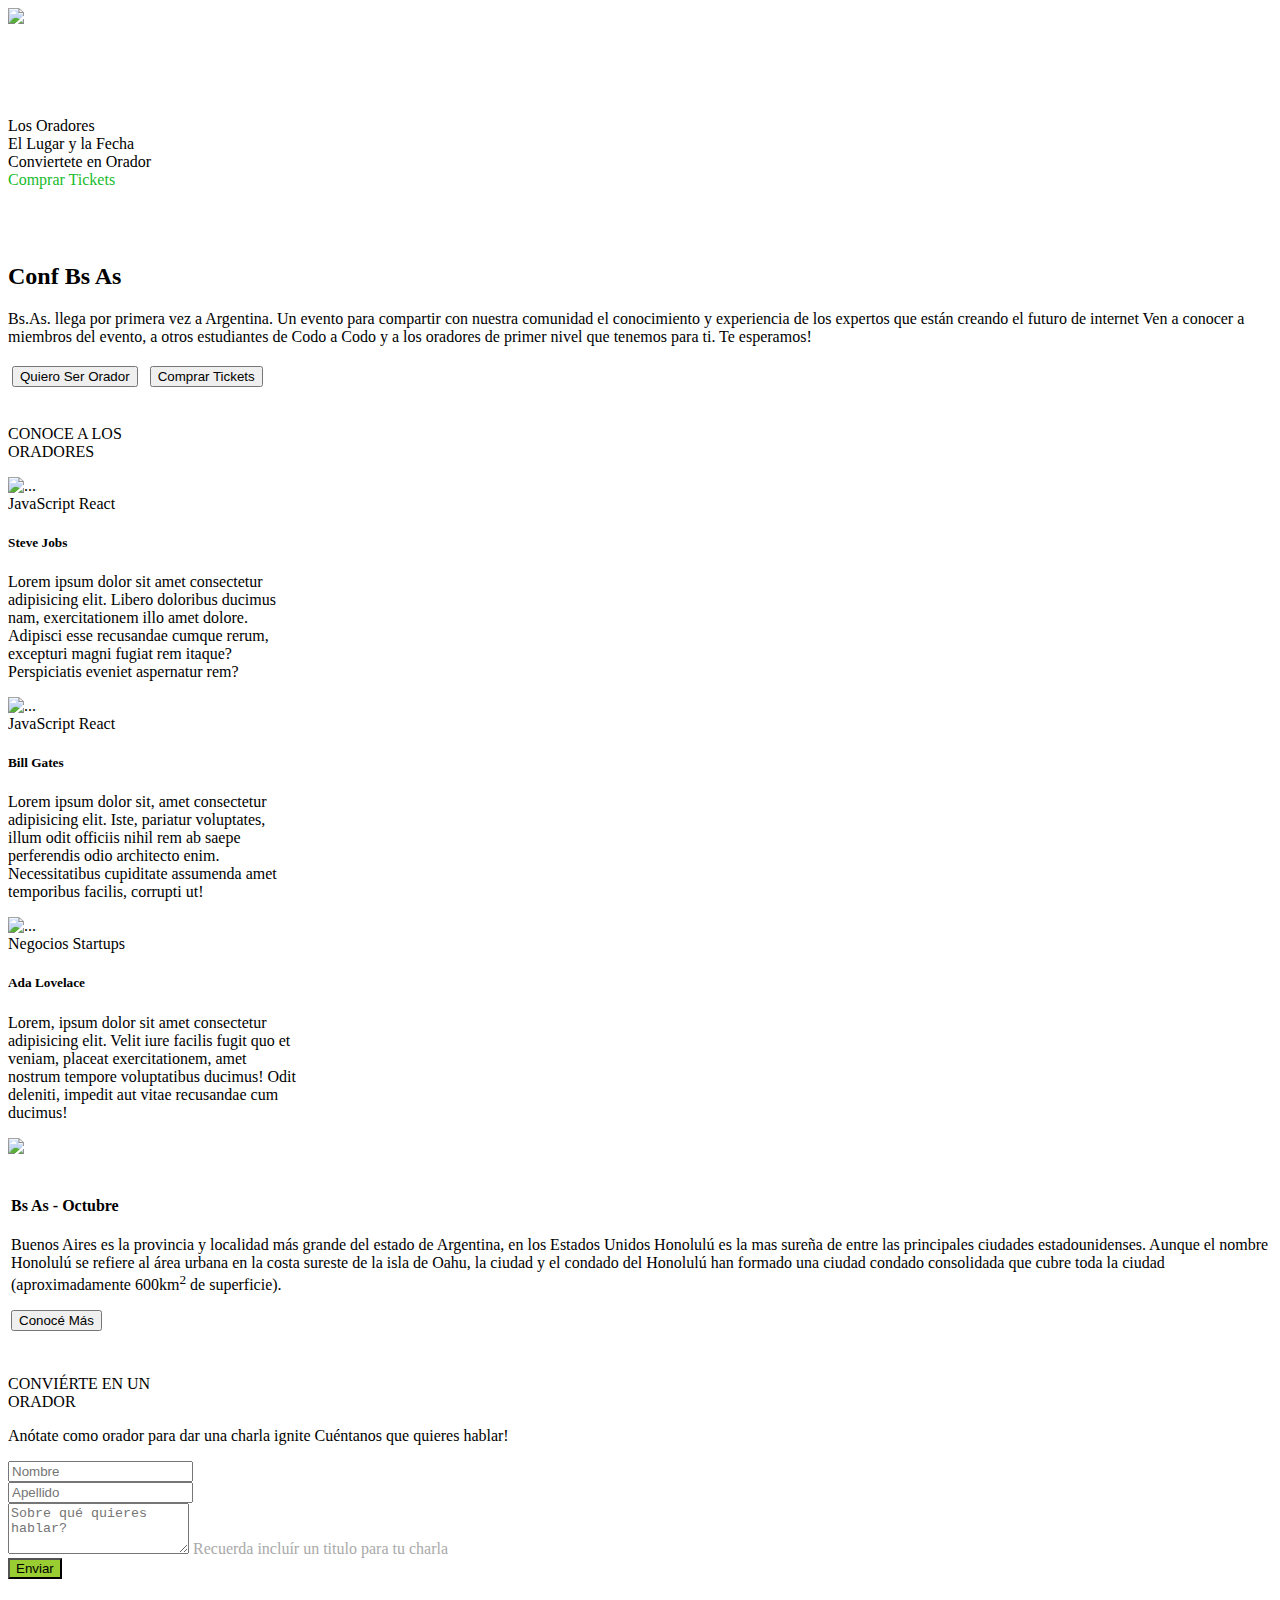
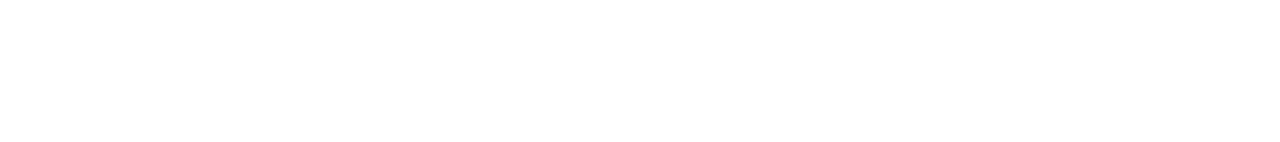
==== index.html @ b53b3d86 "Add files via upload" ====
<!doctype html>
<html lang="es">
  <head>
    <!-- Required meta tags -->
    <meta charset="utf-8">
    <meta name="viewport" content="width=device-width, initial-scale=1">

    
    <link href="https://cdn.jsdelivr.net/npm/bootstrap@5.0.2/dist/css/bootstrap.min.css" rel="stylesheet" integrity="sha384-EVSTQN3/azprG1Anm3QDgpJLIm9Nao0Yz1ztcQTwFspd3yD65VohhpuuCOmLASjC" crossorigin="anonymous">
    <link rel="stylesheet" href="estilos.css">
    <title>TP Integrador</title>

  </head>
<Body>

    
    <header class="container-fluid ">
        <nav class="row encabeza justify-content-around"  >
            <div class="col-md-auto d-flex align-items-center" ><img src="codoacodo.png" class="img-fluid logo"> <p Style="font-size: 140%; color:rgb(255, 255, 255);"class="margen_variable">  Conf Bs As</p></div>
        
            
            <div class="col-md-auto sinpad"><a style="text-decoration:none;color:white" href="#conferencia">La Conferencia</a></div>
            <div class="col-md-auto sinpad"><a style="text-decoration:none;color:black" href="#oradores">Los Oradores</a></div>
            <div class="col-md-auto sinpad"><a style="text-decoration:none;color:black" href="#lugar">El Lugar y la Fecha</a></div>    
            <div class="col-md-auto sinpad"><a style="text-decoration:none;color:black" href="#convierte">Conviertete en Orador</a></div>
            <div class="col-md-auto sinpad"><a style="text-decoration:none;color:rgb(23, 187, 45)" href="#">Comprar Tickets</a></div>
        </nav>
    </header>


    <div id="carouselExampleSlidesOnly" class="carousel slide position-relative" data-bs-ride="carousel">
        <div class="carousel-inner">
            <div class="carousel-item active">
                <img src="ba1.jpg" class="d-block w-100" alt="">
            </div>
            <div class="carousel-item">
                <img src="ba2.jpg" class="d-block w-100" alt="">
             </div>
            <div class="carousel-item ">
                <img src="ba3.jpg" class="d-block w-100" alt="">
            </div>
        </div>
        <div class="container-fluid position-absolute top-0 start-0 filtro"></div>
    
 
        <div class="container-fluid position-absolute top-0 start-0 posi" >
            <div class="row">
                <div class="col-10"style="justify-content-center">
                    <h2 class="texto_imagen text-end fw-bold" id="conferencia">Conf Bs As</h2>
                    <p class="texto_imagen text-break text-end" >Bs.As. llega por primera vez a Argentina. Un evento para compartir con nuestra comunidad el conocimiento y experiencia de los expertos que están creando el futuro de internet
                        Ven a conocer a miembros del evento, a otros estudiantes de Codo a Codo y a los oradores de primer nivel que tenemos para ti.
                        Te esperamos!
                    </p>
                </div>
            </div>
            <div class="row"style="justify-content-center">
                <div class="col-10 text-end"> 
                    <button type="button" class="btn btn-outline-light texto_imagen" Style="margin:4px">Quiero Ser Orador</button>
                    <button type="button" class="btn btn-success texto_imagen" Style="margin:4px" >Comprar Tickets</button>
                </div>
            </div>
         </div> 
        </div>      
    <p class="text-center fs-6" id="oradores"> <br> CONOCE A LOS <br><span class="fs-2"> ORADORES </span> </p>

    

    <div class="container fichas w-75 p-2 mx-auto justify-content-md-center">

        
        <div class="card p-2 " style="width: 18rem; border-width: 0px;">
            <img src="steve.jpg" class="card-img-top" alt="...">
            <div class="card-body">
                <span class="badge bg-warning text-dark">JavaScript</span> 
                <span class="badge bg-primary">React</span> 
              <h5 class="card-title texto_cartas">Steve Jobs</h5>
              <p class="card-text texto_cartas">Lorem ipsum dolor sit amet consectetur adipisicing elit. Libero doloribus ducimus nam, exercitationem illo amet dolore. Adipisci esse recusandae cumque rerum, excepturi magni fugiat rem itaque? Perspiciatis eveniet aspernatur rem?</p>
              
            </div>
          </div>
          <div class="card p-2" style="width: 18rem;border-width: 0px">
            <img src="bill.jpg" class="card-img-top" alt="...">
            <div class="card-body">
                <span class="badge bg-warning text-dark">JavaScript</span> 
                <span class="badge bg-primary">React</span>
              <h5 class="card-title texto_cartas">Bill Gates</h5>
              <p class="card-text texto_cartas">Lorem ipsum dolor sit, amet consectetur adipisicing elit. Iste, pariatur voluptates, illum odit officiis nihil rem ab saepe perferendis odio architecto enim. Necessitatibus cupiditate assumenda amet temporibus facilis, corrupti ut!</p>
             
            </div>
          </div>
          <div class="card p-2" style="width: 18rem;border-width: 0px">
            <img src="ada.jpeg" class="card-img-top" alt="...">
            <div class="card-body">
                <span class="badge bg-secondary">Negocios</span>
                <span class="badge bg-danger">Startups</span>
              <h5 class="card-title texto_cartas">Ada Lovelace</h5>
              <p class="card-text texto_cartas">Lorem, ipsum dolor sit amet consectetur adipisicing elit. Velit iure facilis fugit quo et veniam, placeat exercitationem, amet nostrum tempore voluptatibus ducimus! Odit deleniti, impedit aut vitae recusandae cum ducimus!</p>
              
            </div>
          </div>
        </div> 
          
        <div class="Container-fluid">
            <div class="row">
                <div class="col-md-6 p-0 "> <img src="honolulu.jpg"class="img-fluid"> </div>                             
                <div class="col-md-6 fondo_gris"> 
                    <h4 class="texto_imagen" id="lugar" style="padding-left:3px"><br>Bs As - Octubre</h4>
                    <p class="texto_imagen" style="padding-left:3px">Buenos Aires es la provincia y localidad más grande del estado de Argentina, en los Estados Unidos Honolulú es la
                        mas sureña de entre las principales ciudades estadounidenses. Aunque el nombre Honolulú se refiere 
                        al área urbana en la costa sureste de la isla de Oahu, la ciudad y el condado del Honolulú han formado una 
                        ciudad condado consolidada que cubre toda la ciudad (aproximadamente 600km<sup>2</sup> de superficie).
                    </p>
                    <button type="button" class="btn btn-outline-light texto_imagen" style="margin-bottom: 10px; margin-left:3px">Conocé Más</button>
                </div>
            </div>
        </div>
        <p class="text-center fs-6" id="convierte"> <br> CONVIÉRTE EN UN <br><span class="fs-2"> ORADOR </span> </p>
        <p class="text-center fs-6">Anótate como orador para dar una <span class="dotted">charla ignite</span> Cuéntanos que quieres hablar! <br> </p>

    <div class="container w-50">
        <div class="row">
            <div class="col-6">
                <div class="mb-3">
                   
                    <input type="text" class="form-control" id="exampleFormControlInput1" placeholder="Nombre">
                </div>
            </div>  
            <div class="col-6">
                <div class="mb-3">
                    
                    <input type="text" class="form-control" id="exampleFormControlInput2" placeholder="Apellido">
                </div>
            </div>   
            <div class="mb-3">
                
                <textarea class="form-control fs-4" id="exampleFormControlTextarea1" placeholder="Sobre qué quieres hablar? " rows="3"></textarea>
                <label for="exampleFormControlInput1" style="color:darkgray" class="form-label fs-6">Recuerda incluír un titulo para tu charla</label>
            </div>
        </div>
        <div class="row">
            <div class="col-12" style="height:50px">
                <button type="button" class="btn btn-success w-100" style="background-color:yellowgreen;">Enviar</button>
            </div>
        </div> 
     </div>  
     
     <footer class="container-fluid">
         <div class="row encabeza  justify-content-center" Style="min-height:50px"   >
                <div class="col-md-auto"><a style="text-decoration:none; color:white" href="#">Preguntas frecuentes</a></div>
                <div class="col-md-auto"><a style="text-decoration:none; color:white" href="#">Contáctanos</a></div>
                <div class="col-md-auto"><a style="text-decoration:none; color:white" href="#">Prensa</a></div>
                <div class="col-md-auto"><a style="text-decoration:none; color:white" href="#">Conferencias</a></div>
                <div class="col-md-auto"><a style="text-decoration:none; color:white" href="#">Terminos y Condiciones</a></div>
                <div class="col-md-auto"><a style="text-decoration:none; color:white" href="#">Privacidad</a></div>
                <div class="col-md-auto"><a style="text-decoration:none; color:white" href="#">Estudiantes</a></div>

         </div>
        </footer>







        <!--
        <div class="container-sm w-50 text-center">
            <div class="row">
                <div class="col-6"
                <form> <input type="text" name="nombre" value="Nombre" size="38"> </form>        
                </div>
                <div class="col-6"
                <form> <input type="text" name="Apellido" value="Apellido" size="38" > </form>        
                </div>
            </div>
            <div class="row align-items-center" style="height: 50px">
                <div class="col-md-12" 
                <form> <input type="text" name="coment" value="Sobre qué quieres hablar?"size="84" style="height: 80%;"> </form>
                </div>
            </div>


        </div>
            -->
        
    



</Body>
  <!-- JavaScript Bundle with Popper -->
<script src="https://cdn.jsdelivr.net/npm/bootstrap@5.1.3/dist/js/bootstrap.bundle.min.js" integrity="sha384-ka7Sk0Gln4gmtz2MlQnikT1wXgYsOg+OMhuP+IlRH9sENBO0LRn5q+8nbTov4+1p" crossorigin="anonymous"></script>
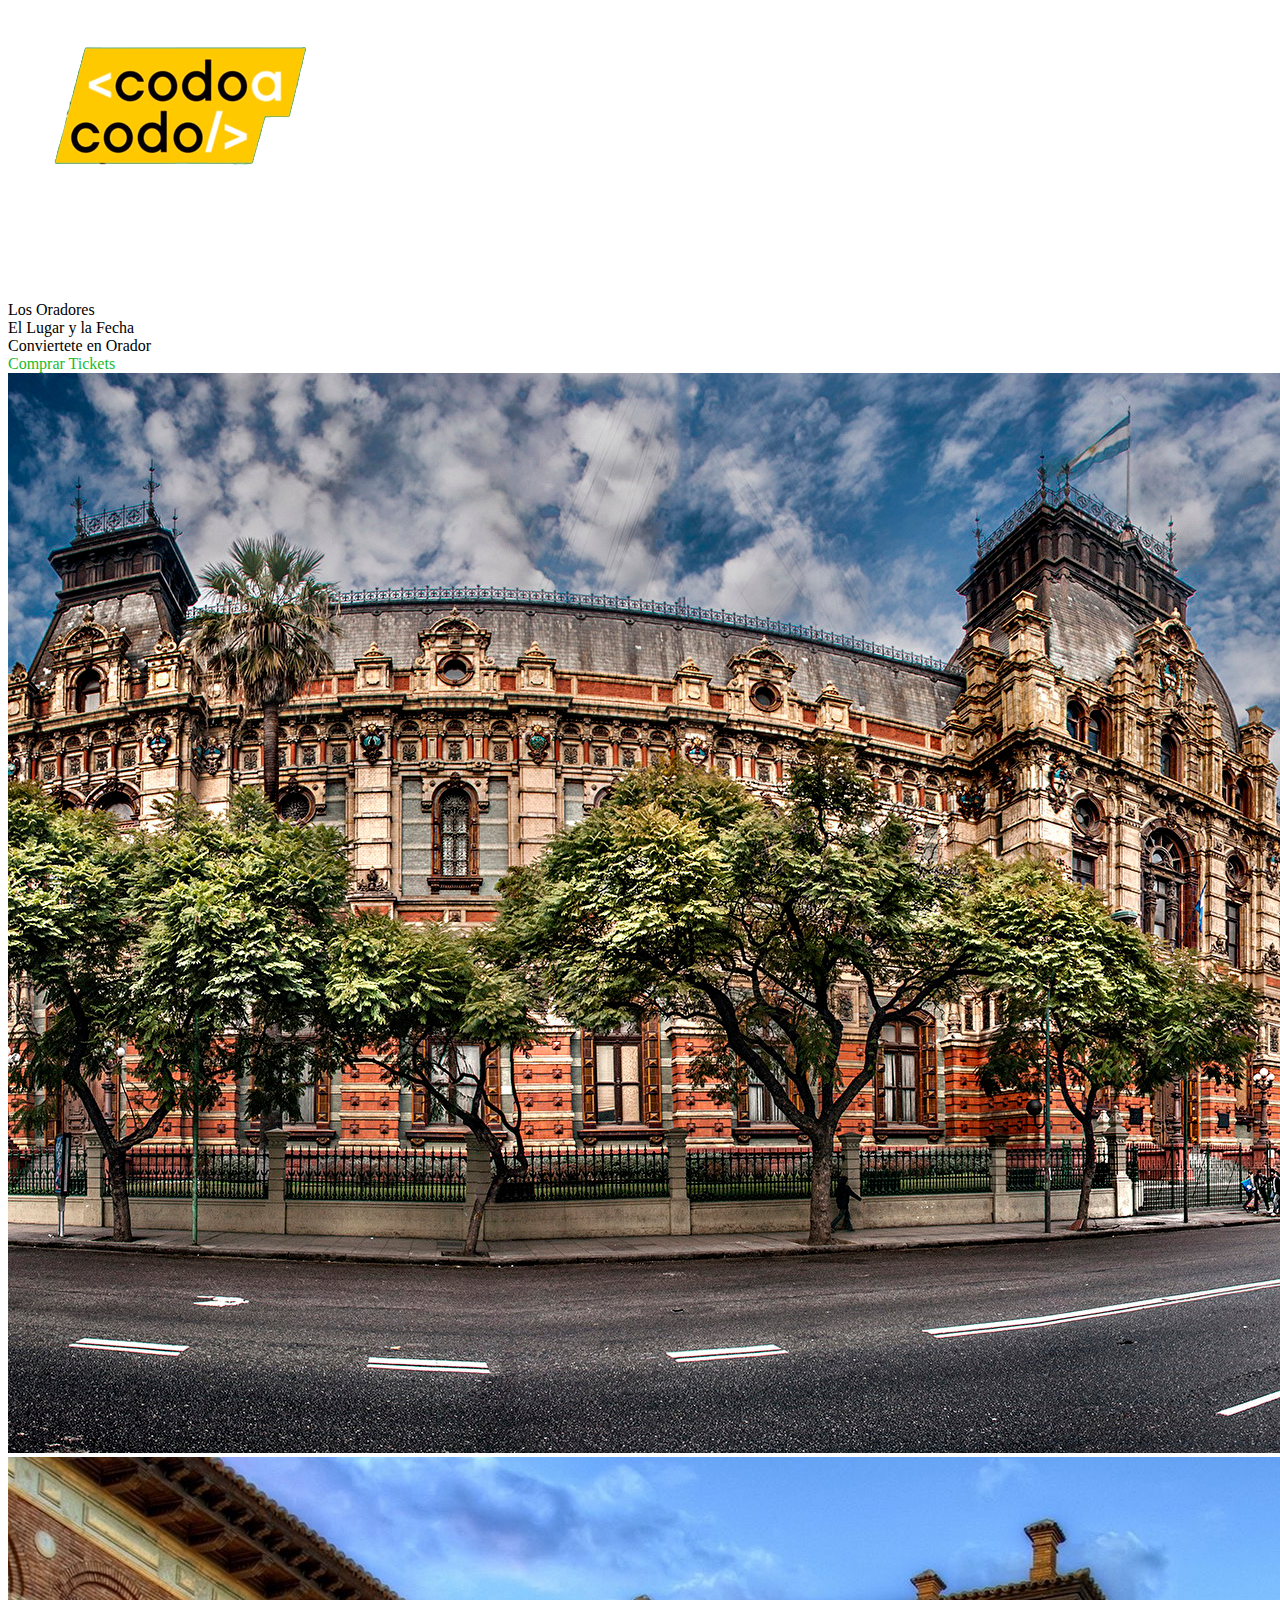
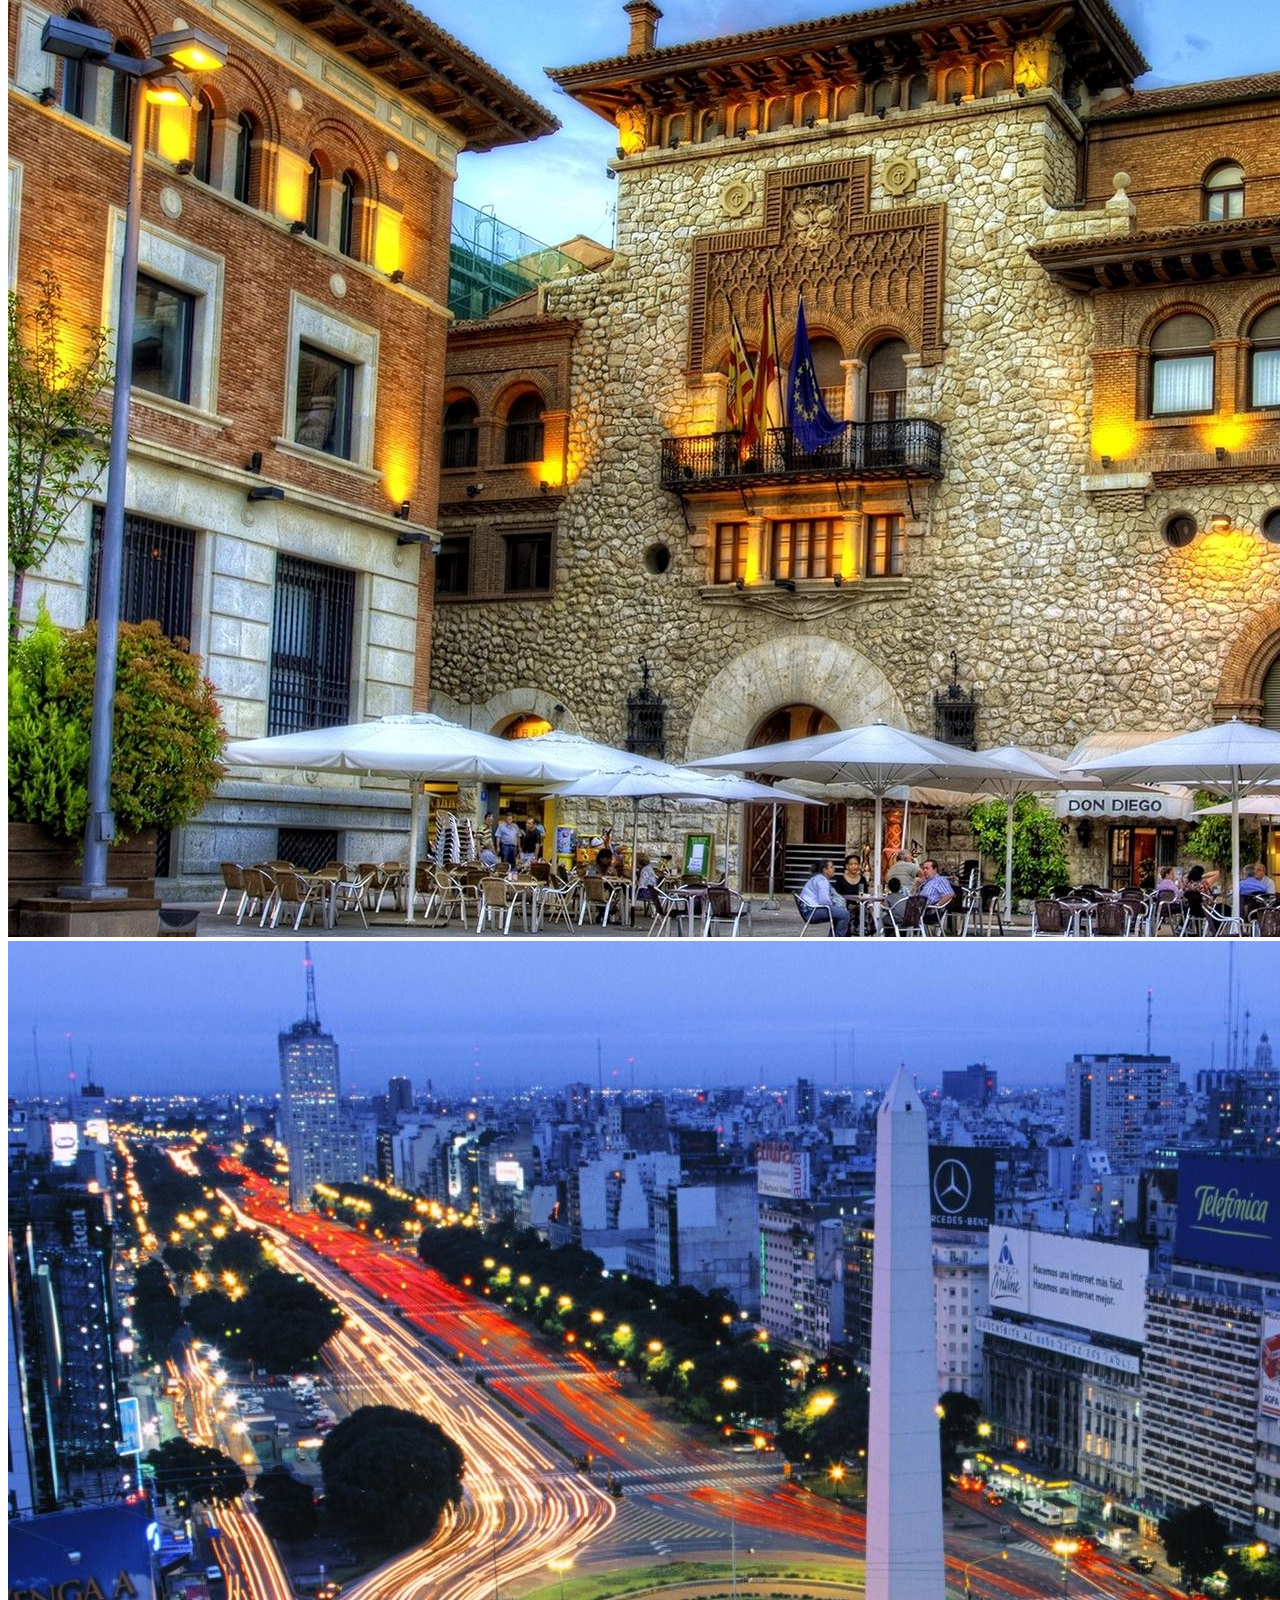
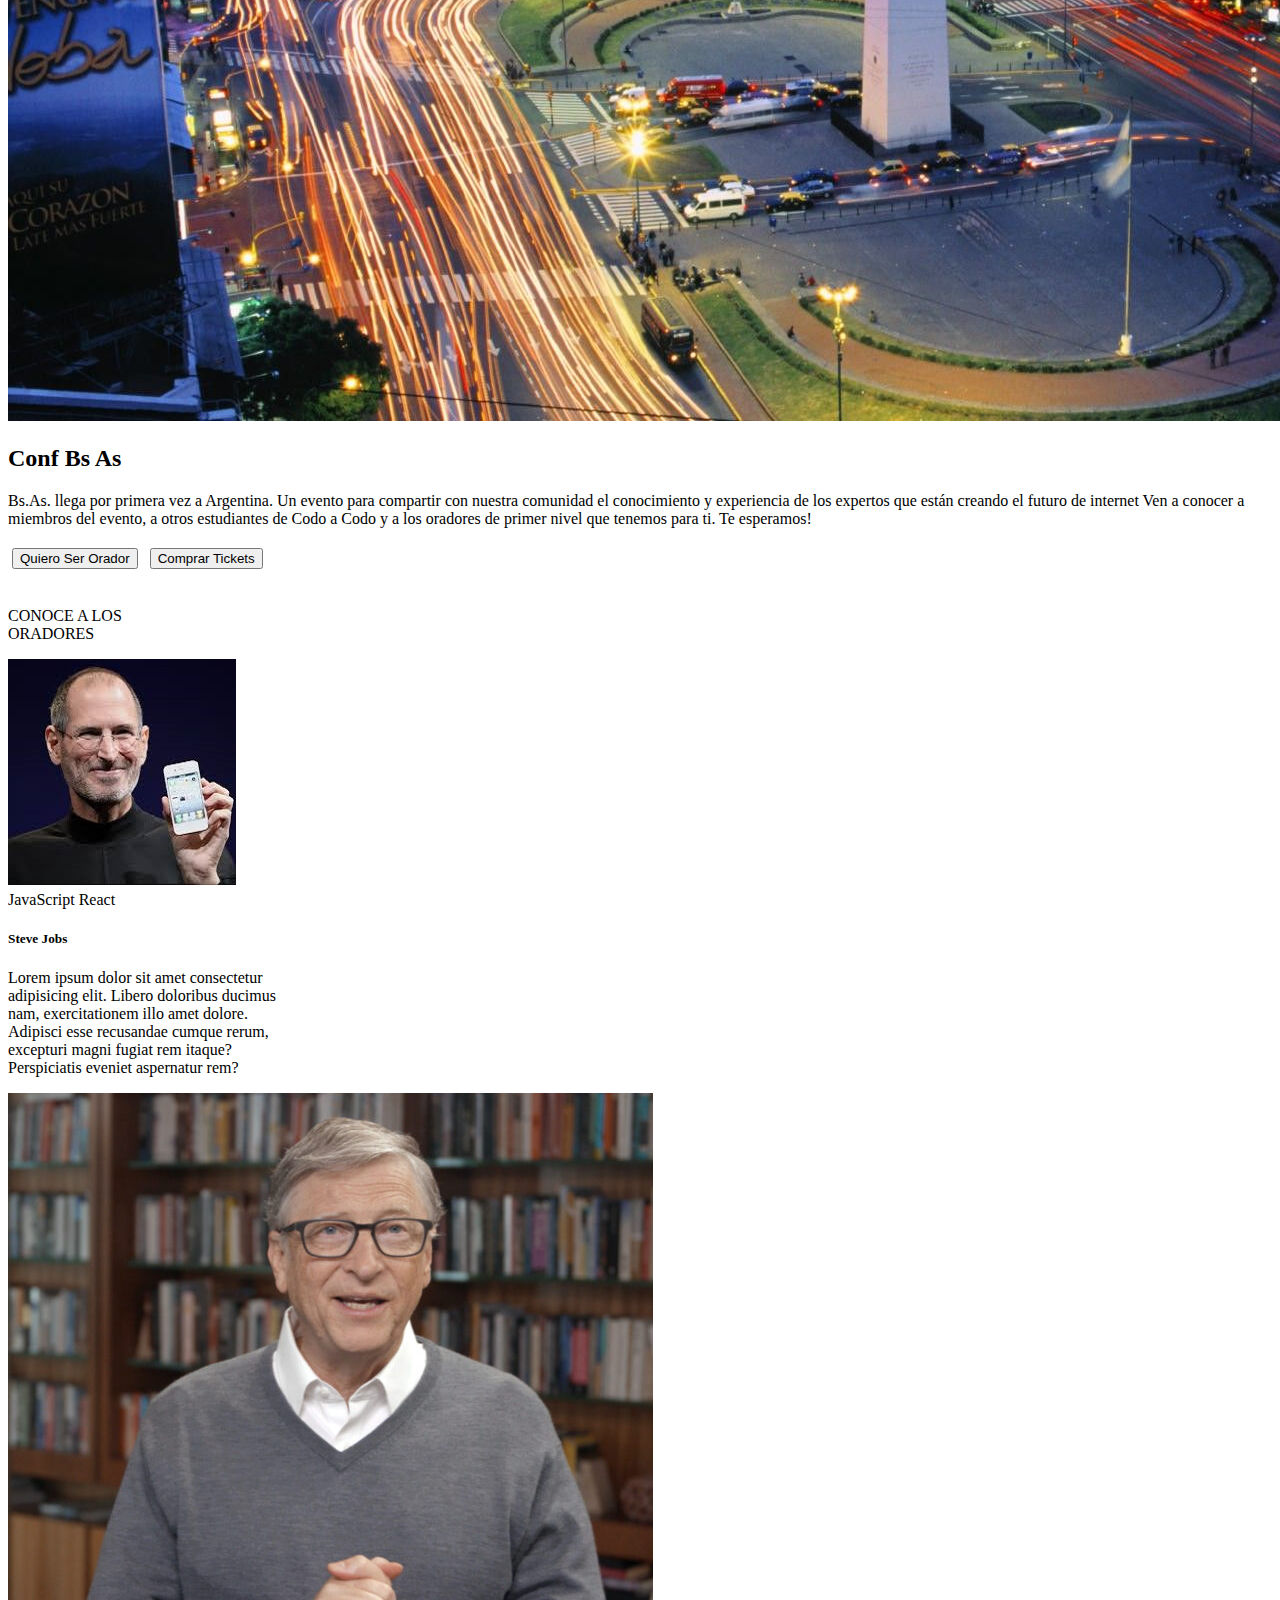
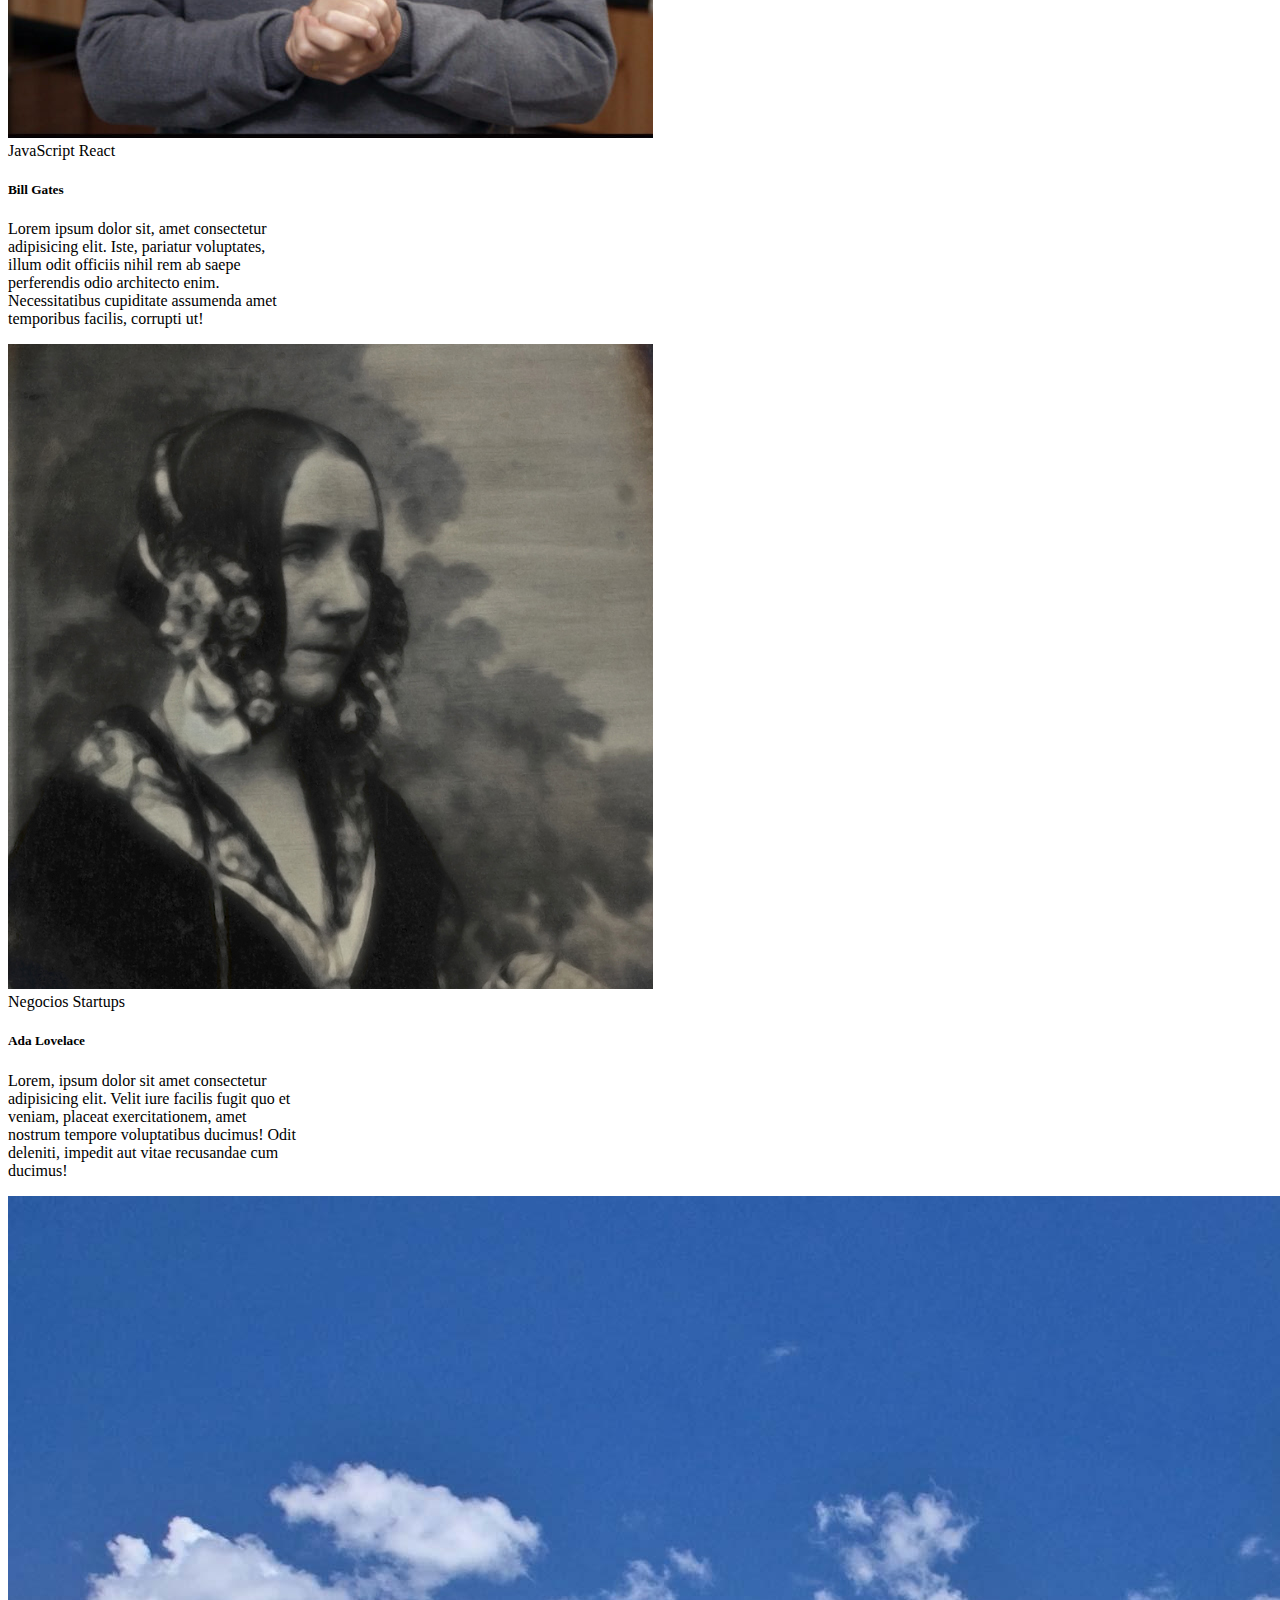
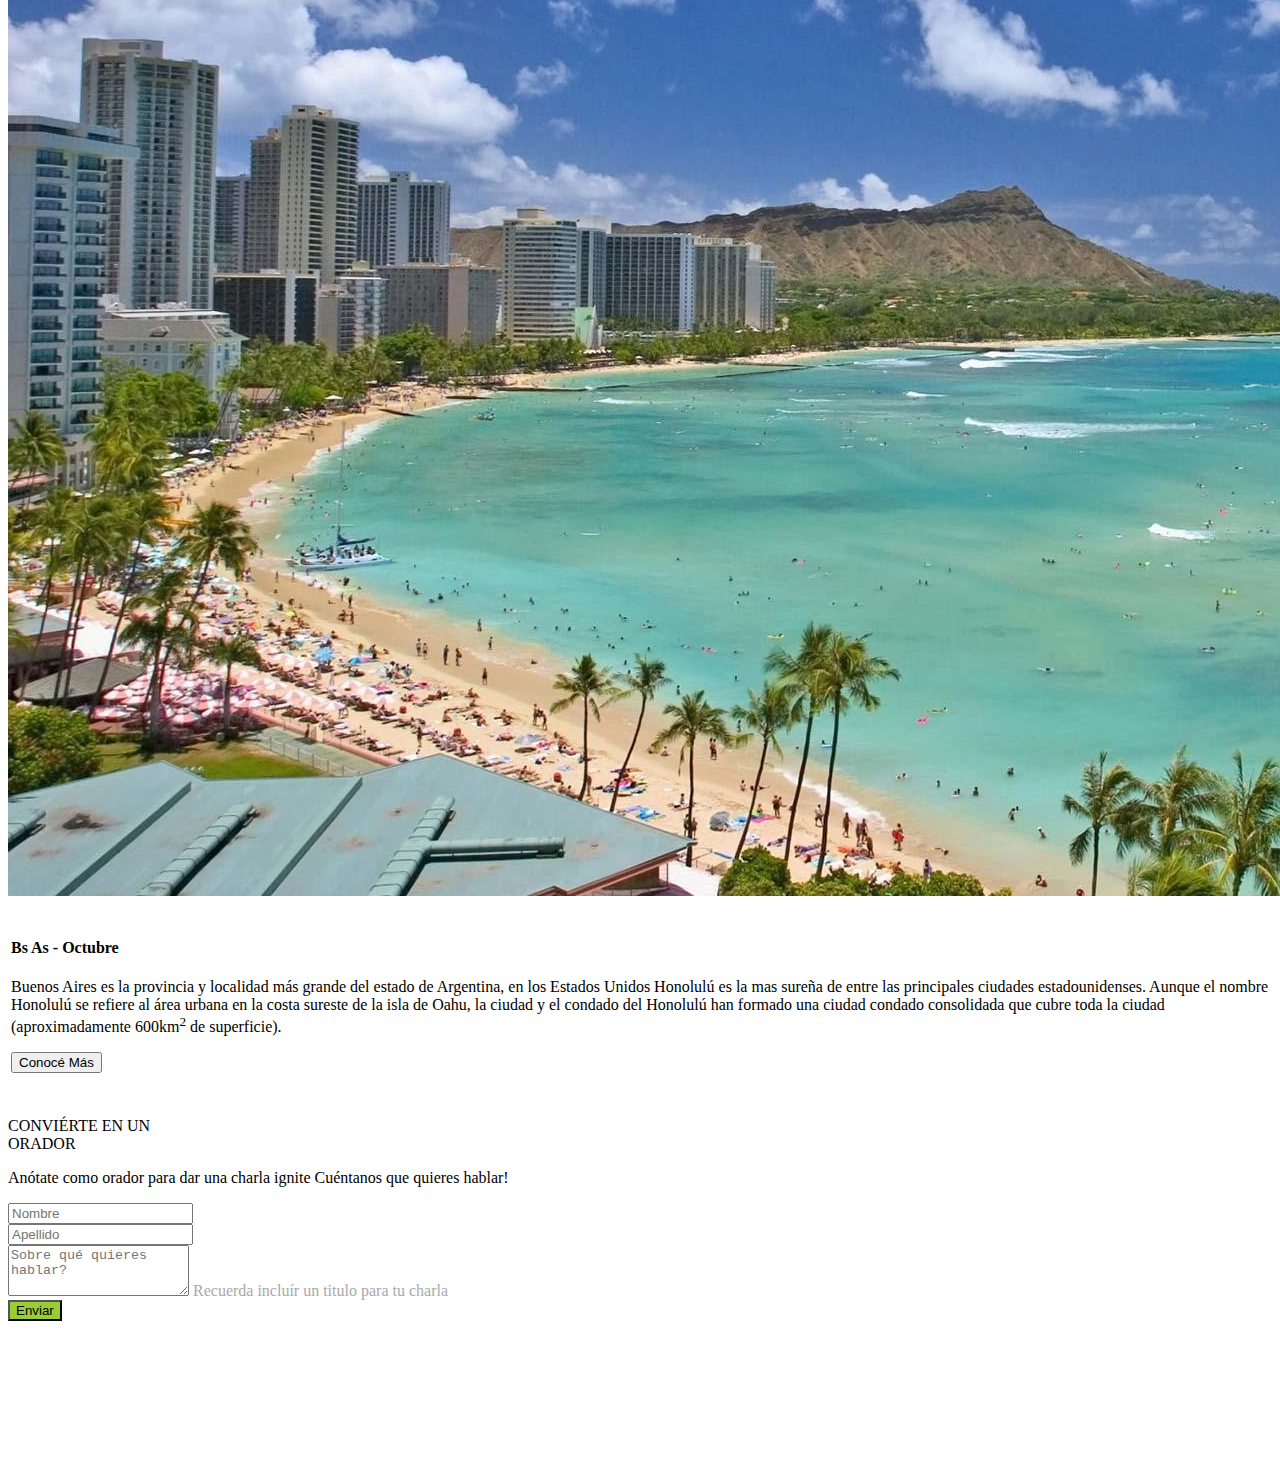
==== commit a8baadf1: "Update index.html" ====
--- a/index.html
+++ b/index.html
@@ -5,9 +5,9 @@
     <meta charset="utf-8">
     <meta name="viewport" content="width=device-width, initial-scale=1">
 
-    
+    <link rel="stylesheet" href="estilos.css">
     <link href="https://cdn.jsdelivr.net/npm/bootstrap@5.0.2/dist/css/bootstrap.min.css" rel="stylesheet" integrity="sha384-EVSTQN3/azprG1Anm3QDgpJLIm9Nao0Yz1ztcQTwFspd3yD65VohhpuuCOmLASjC" crossorigin="anonymous">
-    <link rel="stylesheet" href="estilos.css">
+   
     <title>TP Integrador</title>
 
   </head>
@@ -189,4 +189,4 @@
 
 </Body>
   <!-- JavaScript Bundle with Popper -->
-<script src="https://cdn.jsdelivr.net/npm/bootstrap@5.1.3/dist/js/bootstrap.bundle.min.js" integrity="sha384-ka7Sk0Gln4gmtz2MlQnikT1wXgYsOg+OMhuP+IlRH9sENBO0LRn5q+8nbTov4+1p" crossorigin="anonymous"></script>+<script src="https://cdn.jsdelivr.net/npm/bootstrap@5.1.3/dist/js/bootstrap.bundle.min.js" integrity="sha384-ka7Sk0Gln4gmtz2MlQnikT1wXgYsOg+OMhuP+IlRH9sENBO0LRn5q+8nbTov4+1p" crossorigin="anonymous"></script>
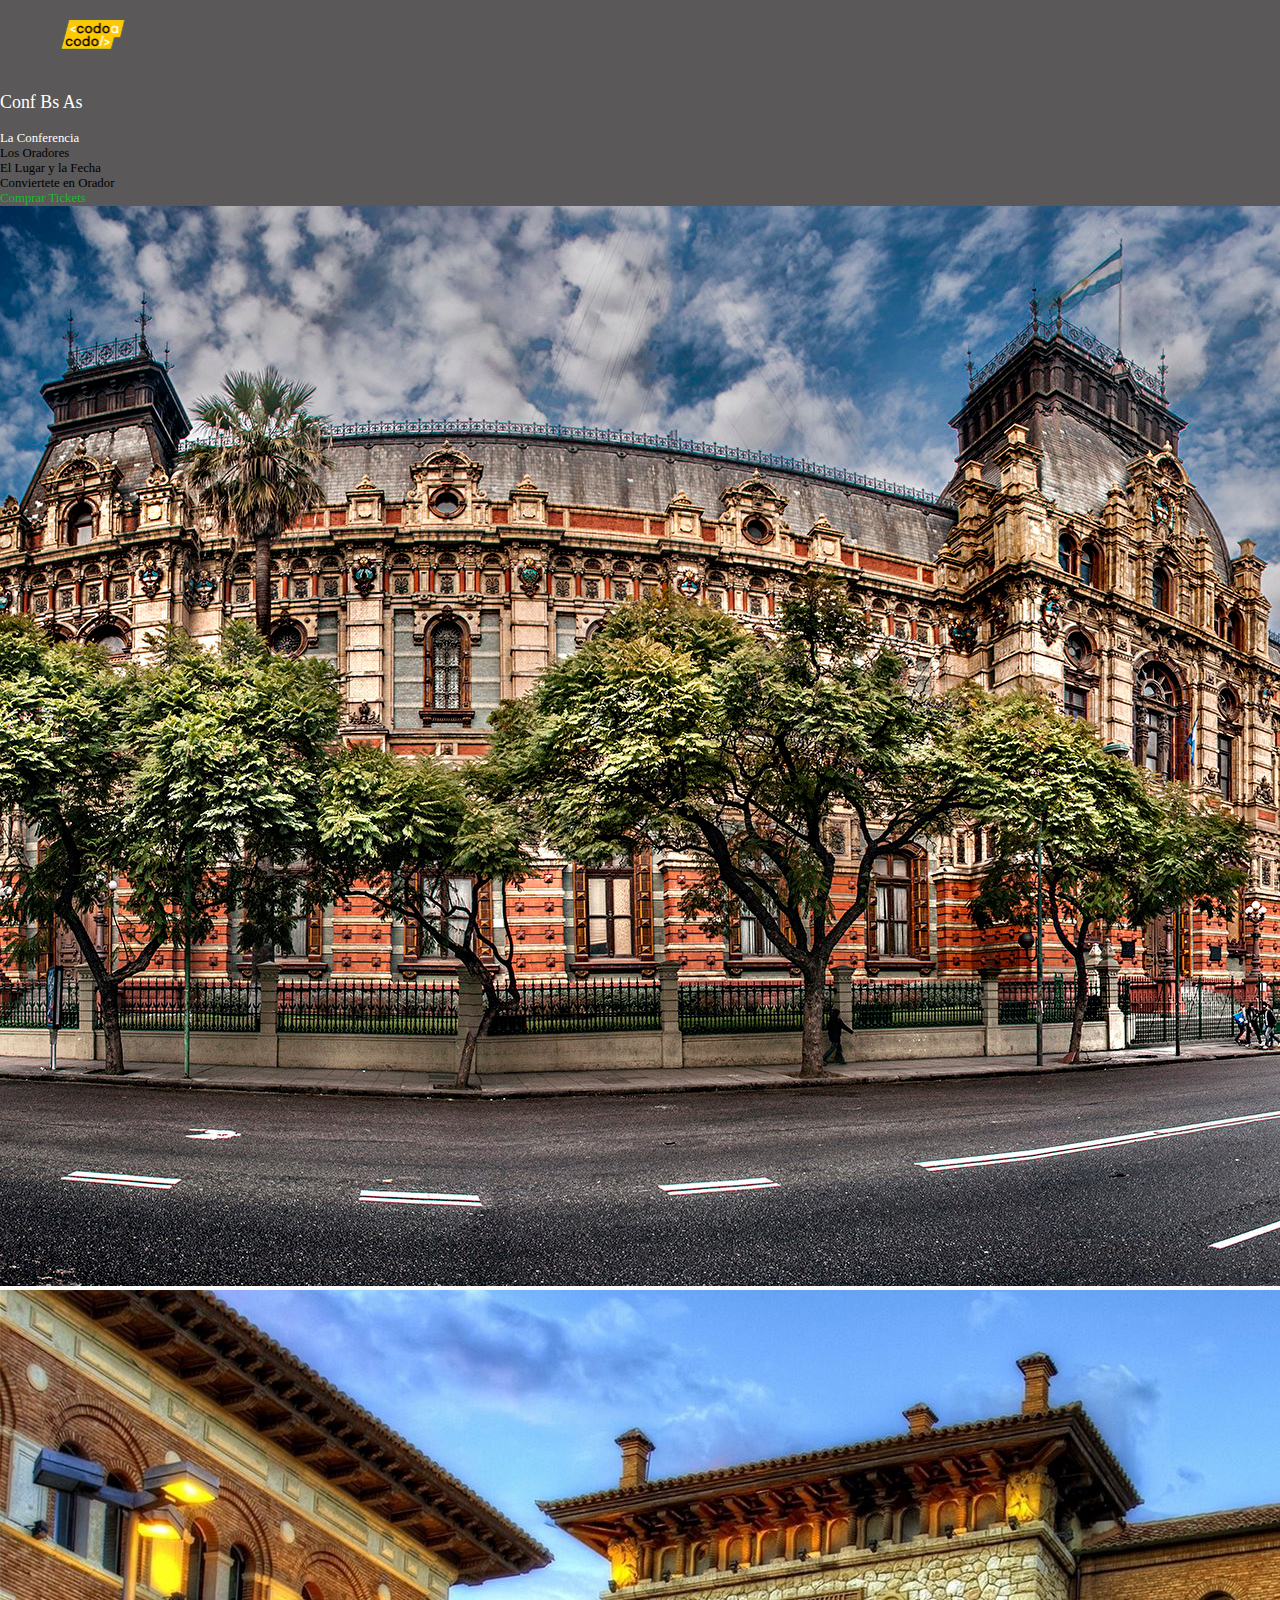
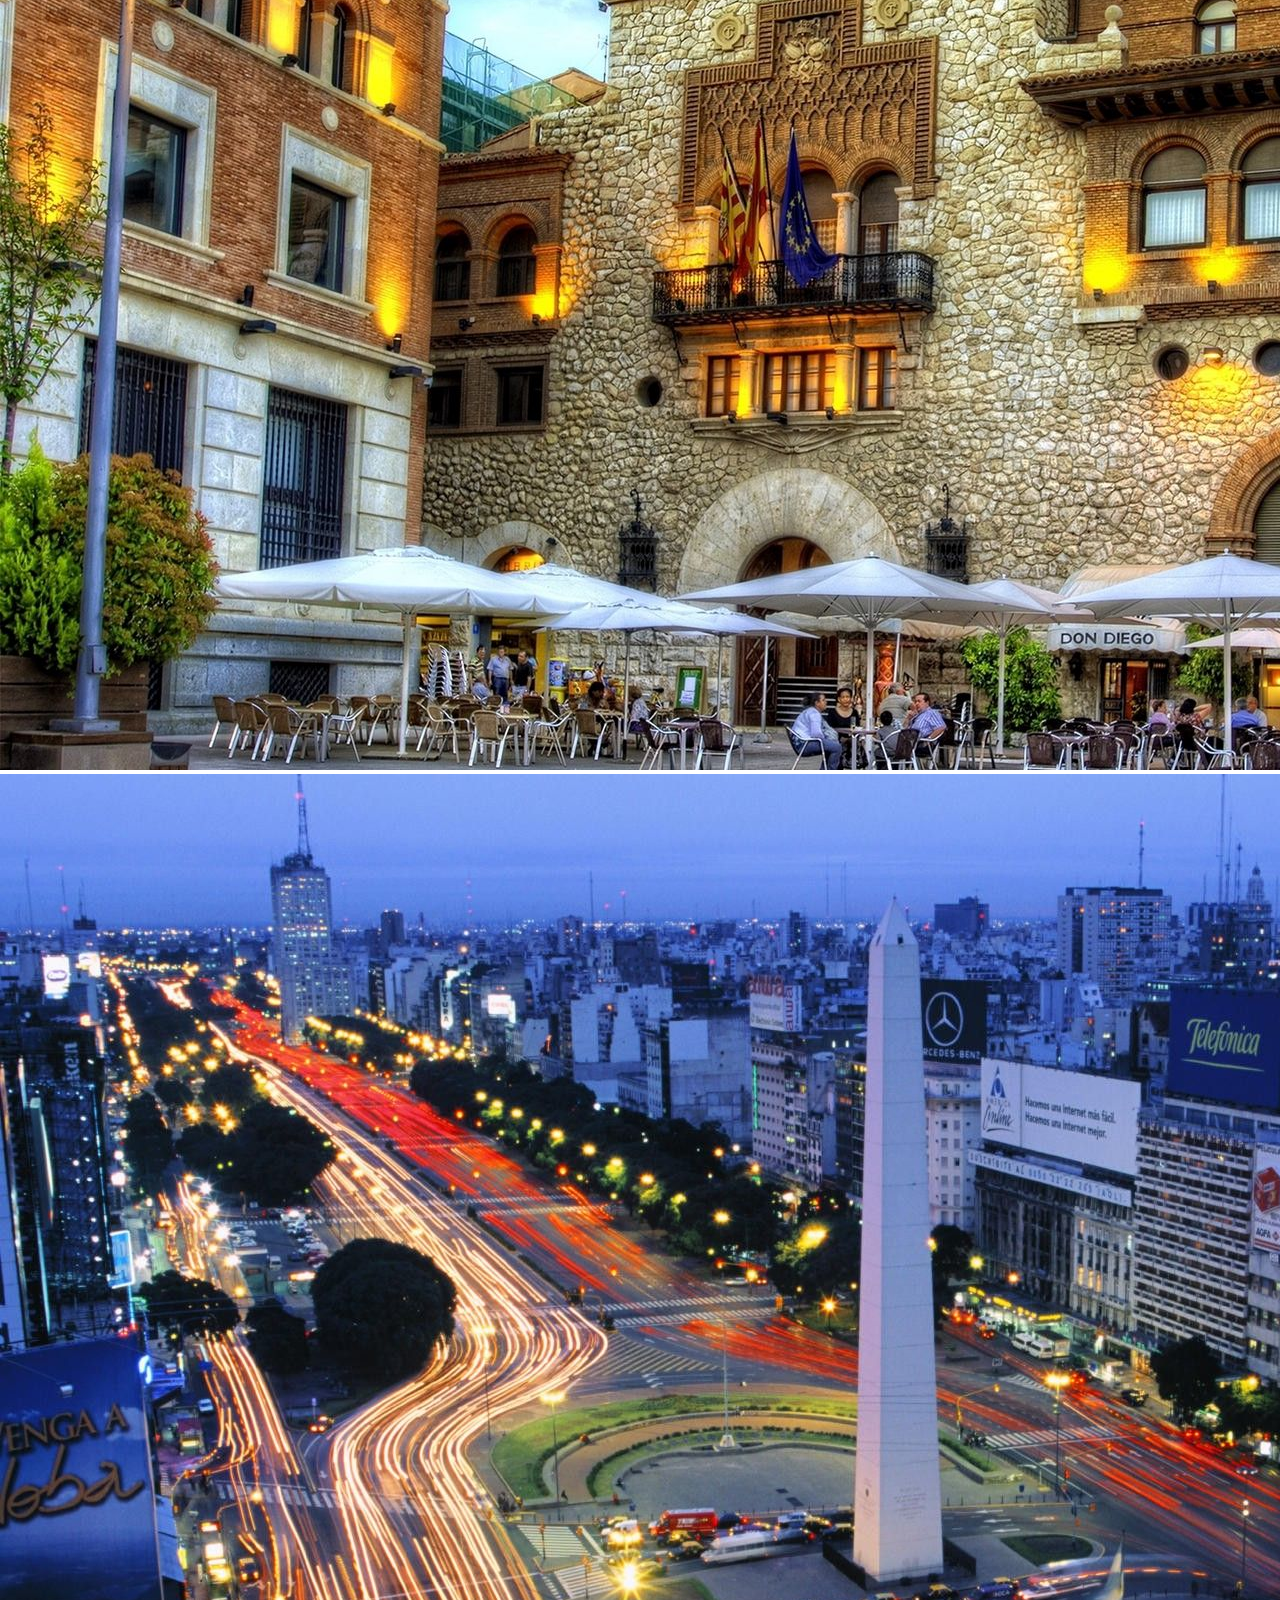
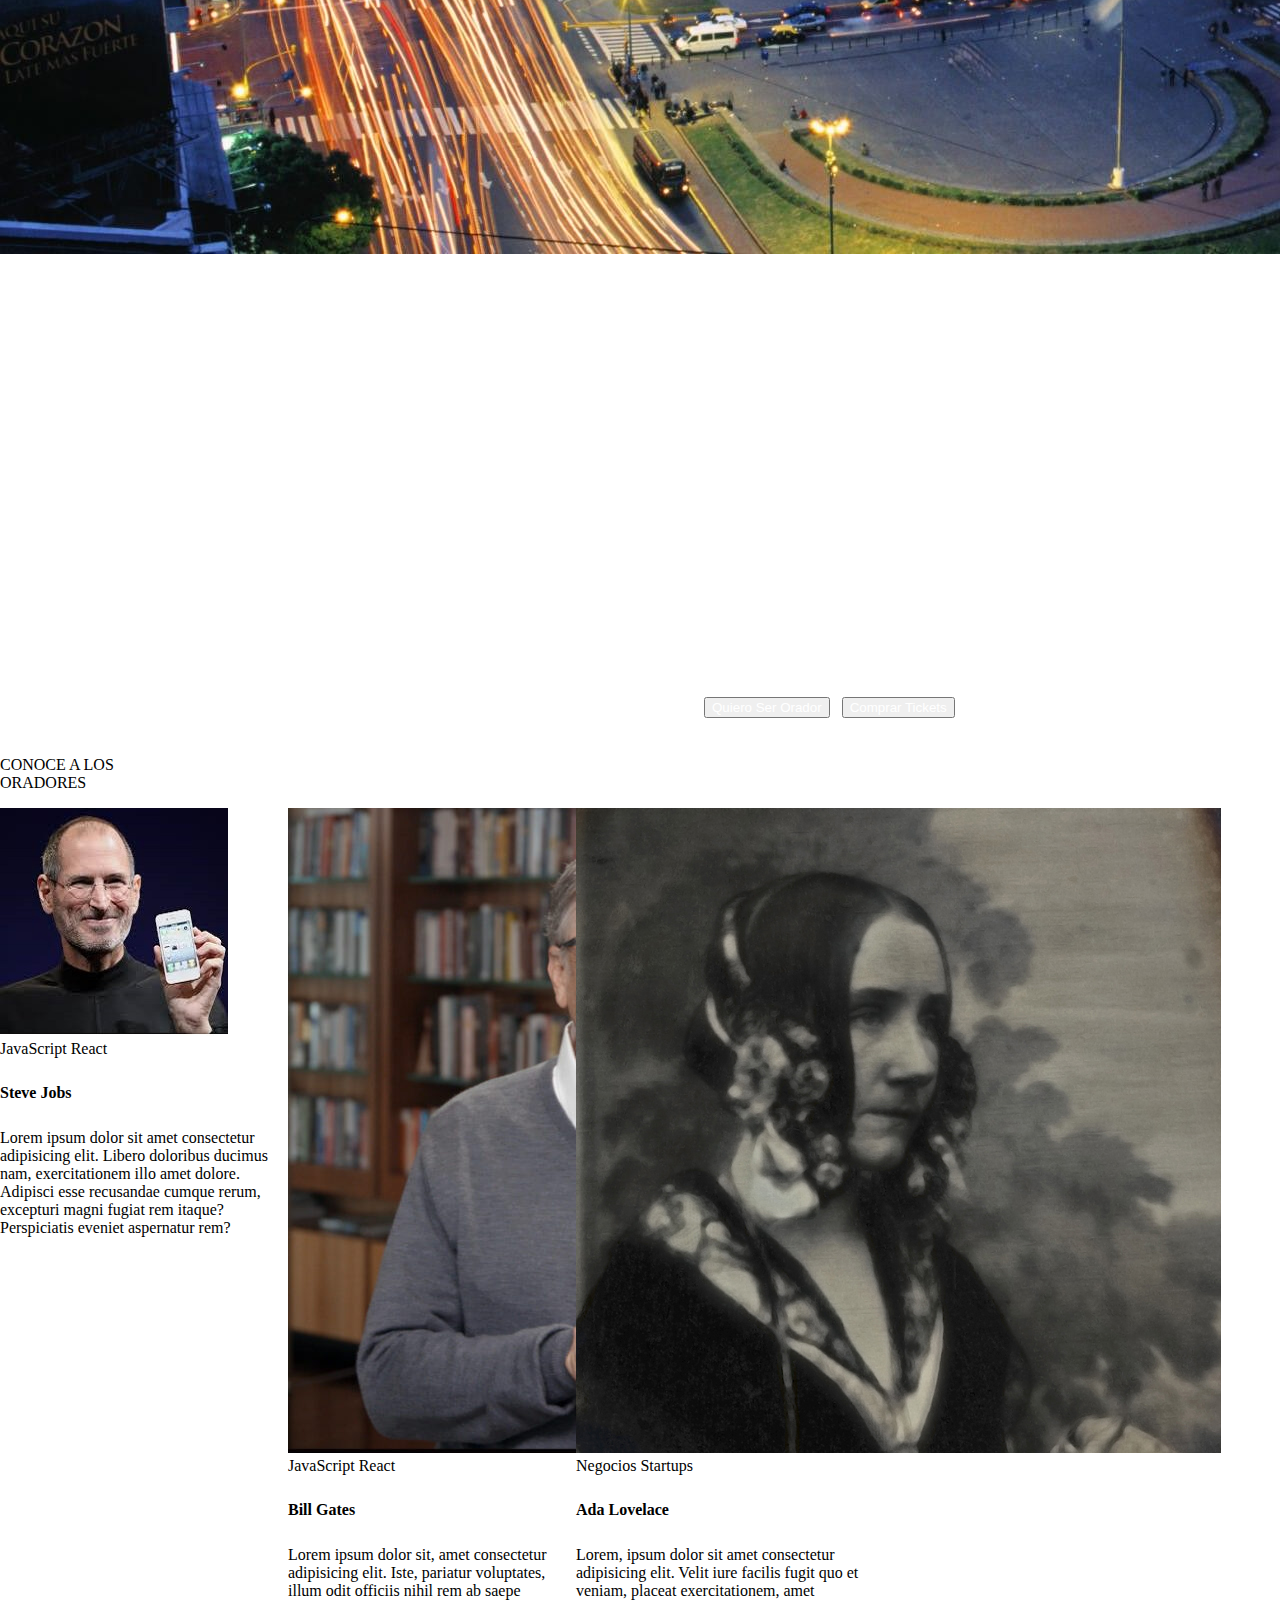
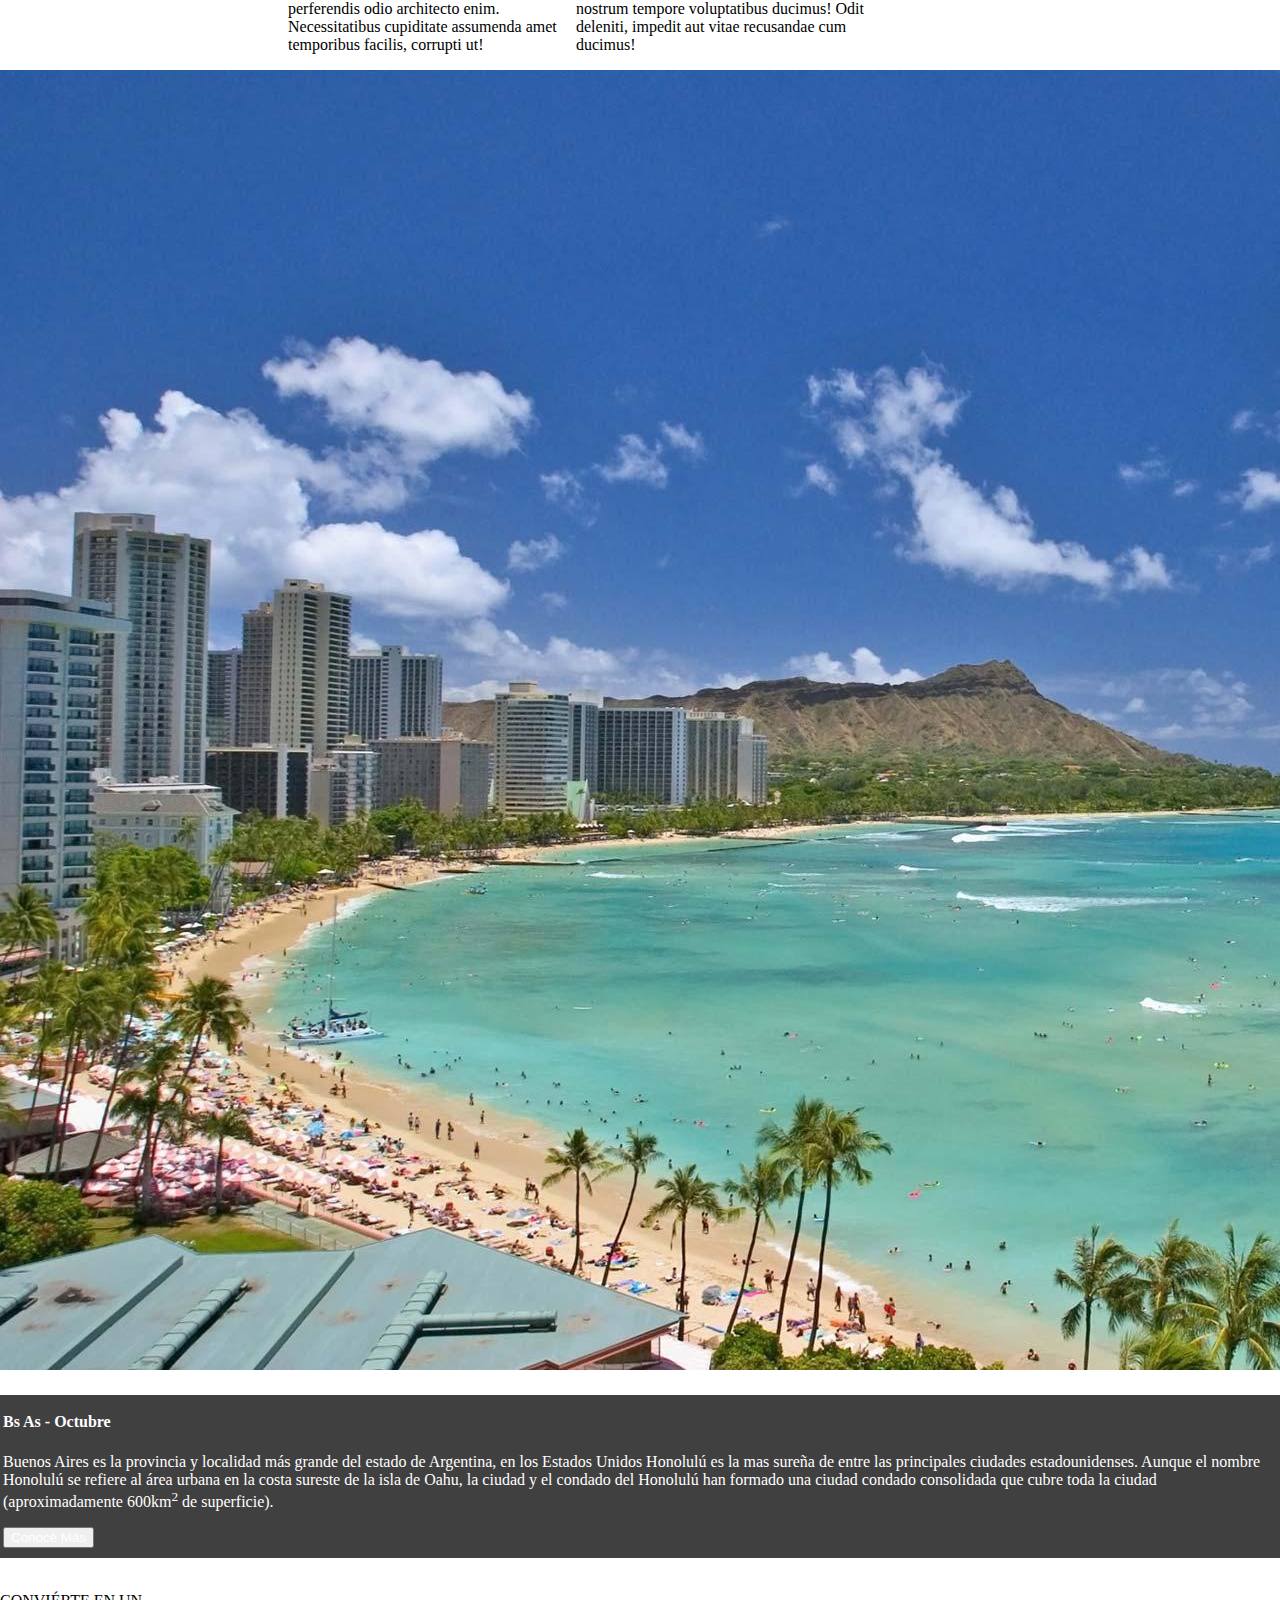
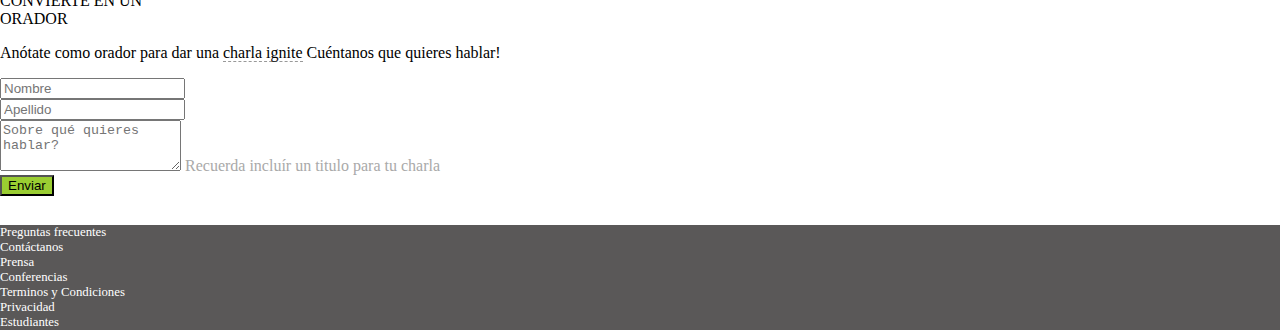
==== commit dd5dea0f: "Update index.html" ====
--- a/index.html
+++ b/index.html
@@ -5,7 +5,7 @@
     <meta charset="utf-8">
     <meta name="viewport" content="width=device-width, initial-scale=1">
 
-    <link rel="stylesheet" href="estilos.css">
+    <link rel="stylesheet" href="Estilos.css">
     <link href="https://cdn.jsdelivr.net/npm/bootstrap@5.0.2/dist/css/bootstrap.min.css" rel="stylesheet" integrity="sha384-EVSTQN3/azprG1Anm3QDgpJLIm9Nao0Yz1ztcQTwFspd3yD65VohhpuuCOmLASjC" crossorigin="anonymous">
    
     <title>TP Integrador</title>
--- a/Estilos.css
+++ b/Estilos.css
@@ -0,0 +1,74 @@
+.encabeza{
+background-color: rgb(90, 88, 88);
+
+font-size: 80%;
+align-items: center;
+}
+body{
+    margin:0px;
+    padding:0px;
+}
+.sinpad{
+    padding: 0px;
+}
+.texto_imagen{
+color:white;
+}
+.filtro{
+    background-color: rgba(0, 0, 0, 0.562);
+    width: 100%;
+    height: 100%;
+}
+.fondo_gris{
+    background-color: rgb(65, 64, 64);
+}
+.dotted{
+    border-bottom: 1px dashed #999;
+    text-decoration: none; 
+  }
+.logo{
+    width:87px; height:50px;margin-left: 50px;margin-top: 10px;margin-bottom: 10px;
+}
+
+.margen_variable{
+
+    margin-right: 250px;
+}
+
+.posi{
+    margin-left: 700px; margin-top: 300px; width:50%;
+}
+
+.texto_cartas{font-size: 100%;}
+
+.fichas{
+
+    display:flex
+}
+
+@media screen and (max-width: 1050px) {
+    .margen_variable{
+
+        margin-right: 0px;
+    }
+    .logo{
+        width:87px; height:50px;margin-left: 5px;margin-top: 10px;margin-bottom: 10px;
+    }
+}
+@media screen and (max-width: 1200px) {.posi{margin-left: 600px; margin-top: 250px; width: 50%}}
+
+@media screen and (max-width: 1100px) {.posi{margin-left: 500px; margin-top: 200px; width: 50%}}
+@media screen and (max-width: 1000px) {.posi{margin-left: 400px; margin-top: 150px; width: 50%}.texto_imagen{color:white;font-size:95% }.texto_cartas{font-size: 95%}}
+@media screen and (max-width: 900px) {.posi{margin-left: 300px; margin-top: 100px; width: 50%}.texto_imagen{color:white;font-size:85% }.texto_cartas{font-size: 85%}}
+
+@media screen and (max-width: 800px) {
+    .posi{margin-left: 200px; margin-top: 50px; width: 55%}
+    .texto_imagen{color:white;font-size:80% }
+    .texto_cartas{font-size: 80%}
+    .fichas{display: block;}
+}
+@media screen and (max-width: 700px) {.posi{margin-left: 200px; margin-top: 10px; width: 60%}.texto_imagen{color:white;font-size:75% }.texto_cartas{font-size: 75%}}
+@media screen and (max-width: 600px) {.posi{margin-left: 200px; margin-top: 5px; width: 60%}.texto_imagen{color:white;font-size:65% }.texto_cartas{font-size: 65%}}
+@media screen and (max-width: 600px) {.posi{margin-left: 170px; margin-top: 5px; width: 65%}.texto_imagen{color:white;font-size:65% }.texto_cartas{font-size: 65%}}
+@media screen and (max-width: 500px) {.posi{margin-left: 130px; margin-top: 5px; width: 80%}.texto_imagen{color:white;font-size:65% }.texto_cartas{font-size: 60%}}
+@media screen and (max-width: 500px) {.posi{margin-left: 50px; margin-top: 5px; width: 90%}.texto_imagen{color:white;font-size:65% }.texto_cartas{font-size: 55%}}